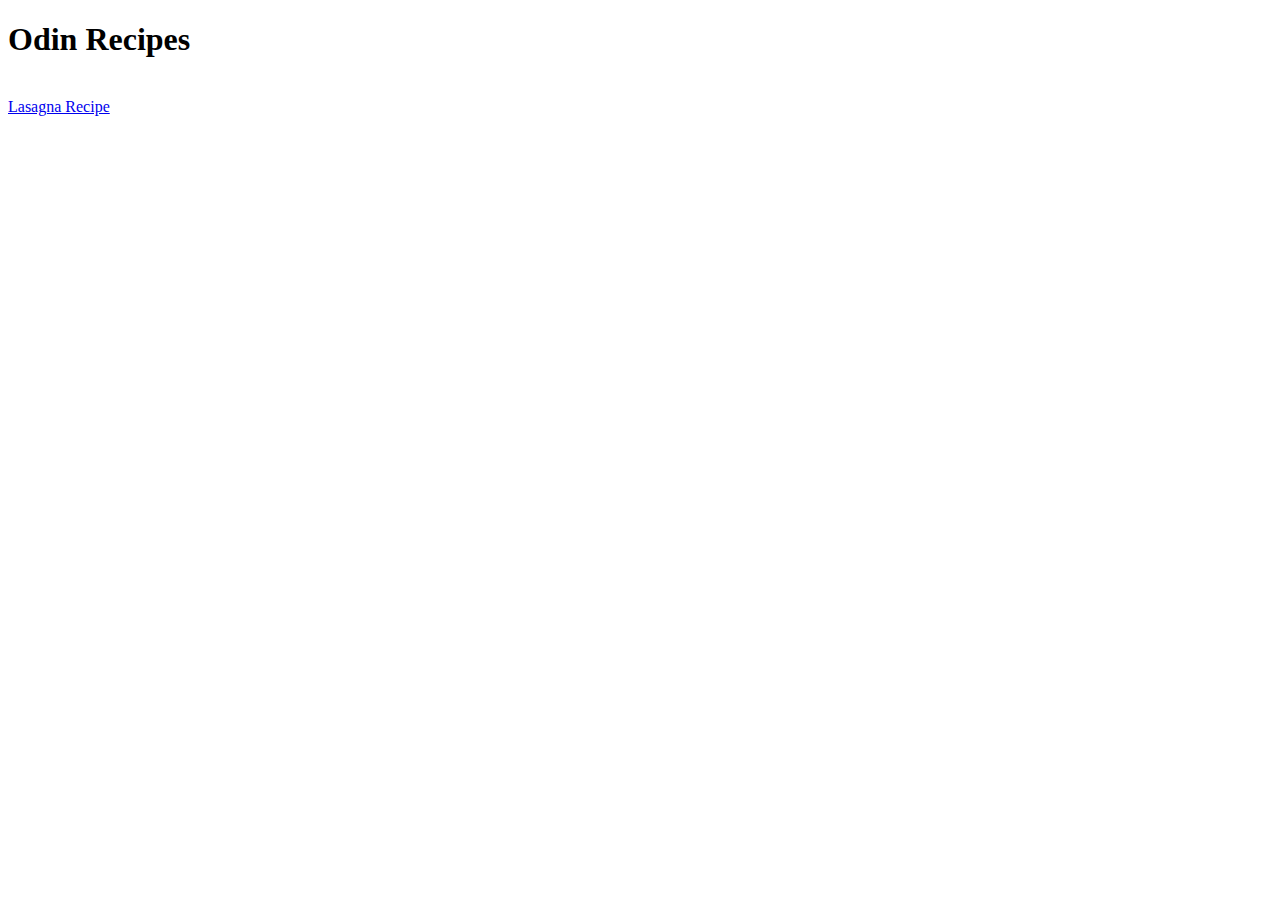
==== index.html @ 65f53fde "Created files" ====
<!DOCTYPE html>
<html lang="en">
<head>
    <meta charset="UTF-8">
    <meta name="viewport" content="width=device-width, initial-scale=1.0">
    <title>Odin Recipes</title>
</head>
<body>
    <h1>Odin Recipes</h1>
<br>
<a href="./recipes/lasagna.html">Lasagna Recipe</a>

</body>
</html>
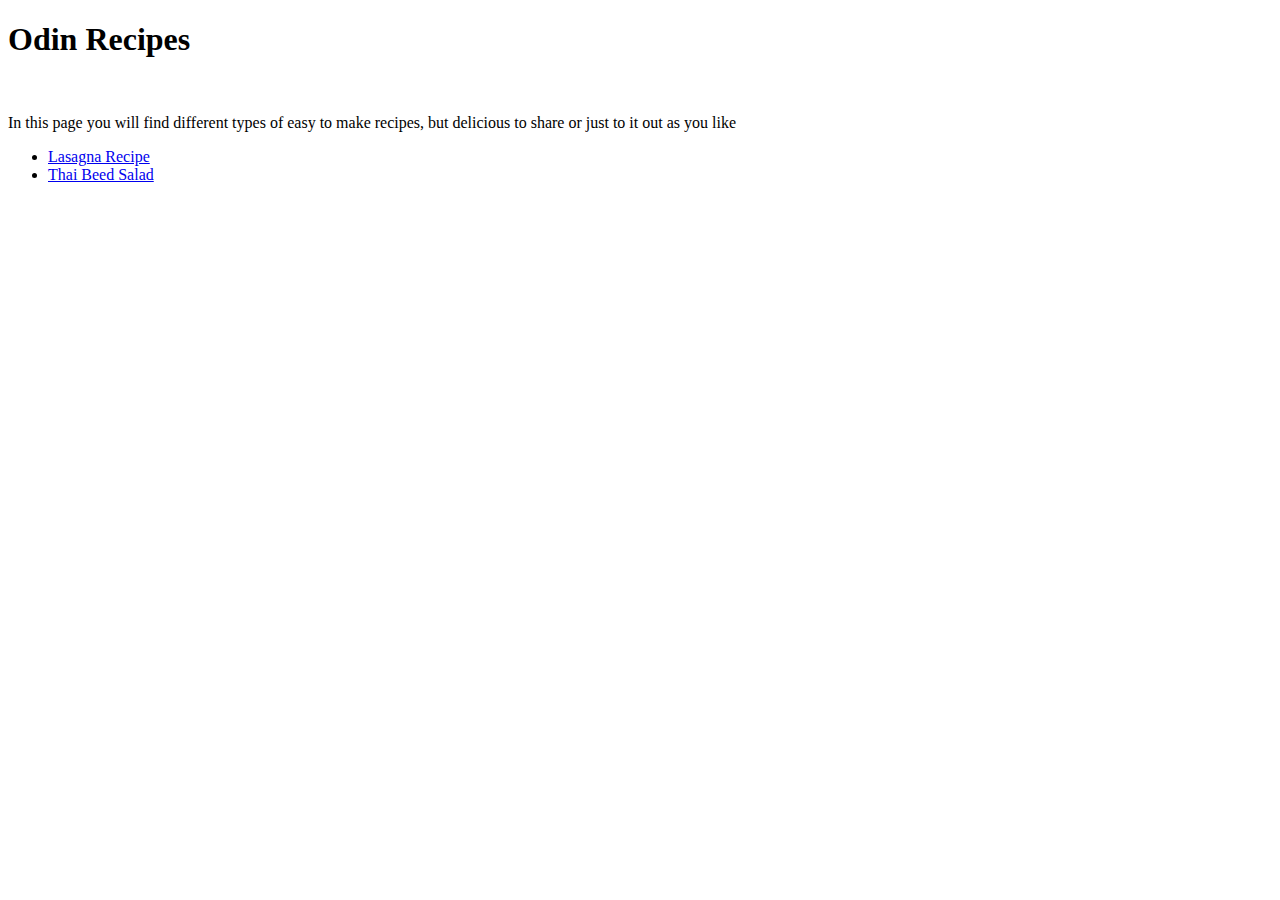
==== commit 8f972af8: "Updated pages" ====
--- a/index.html
+++ b/index.html
@@ -8,7 +8,12 @@
 <body>
     <h1>Odin Recipes</h1>
 <br>
-<a href="./recipes/lasagna.html">Lasagna Recipe</a>
+<p>In this page you will find different types of easy to make recipes, but delicious to share or just to it out as you like</p>
+<ul>
+    <li><a href="./recipes/lasagna.html">Lasagna Recipe</a></li>
+    <li><a href="./recipes/thaibeefsalad.html">Thai Beed Salad</a></li>
+</ul>
+
 
 </body>
 </html>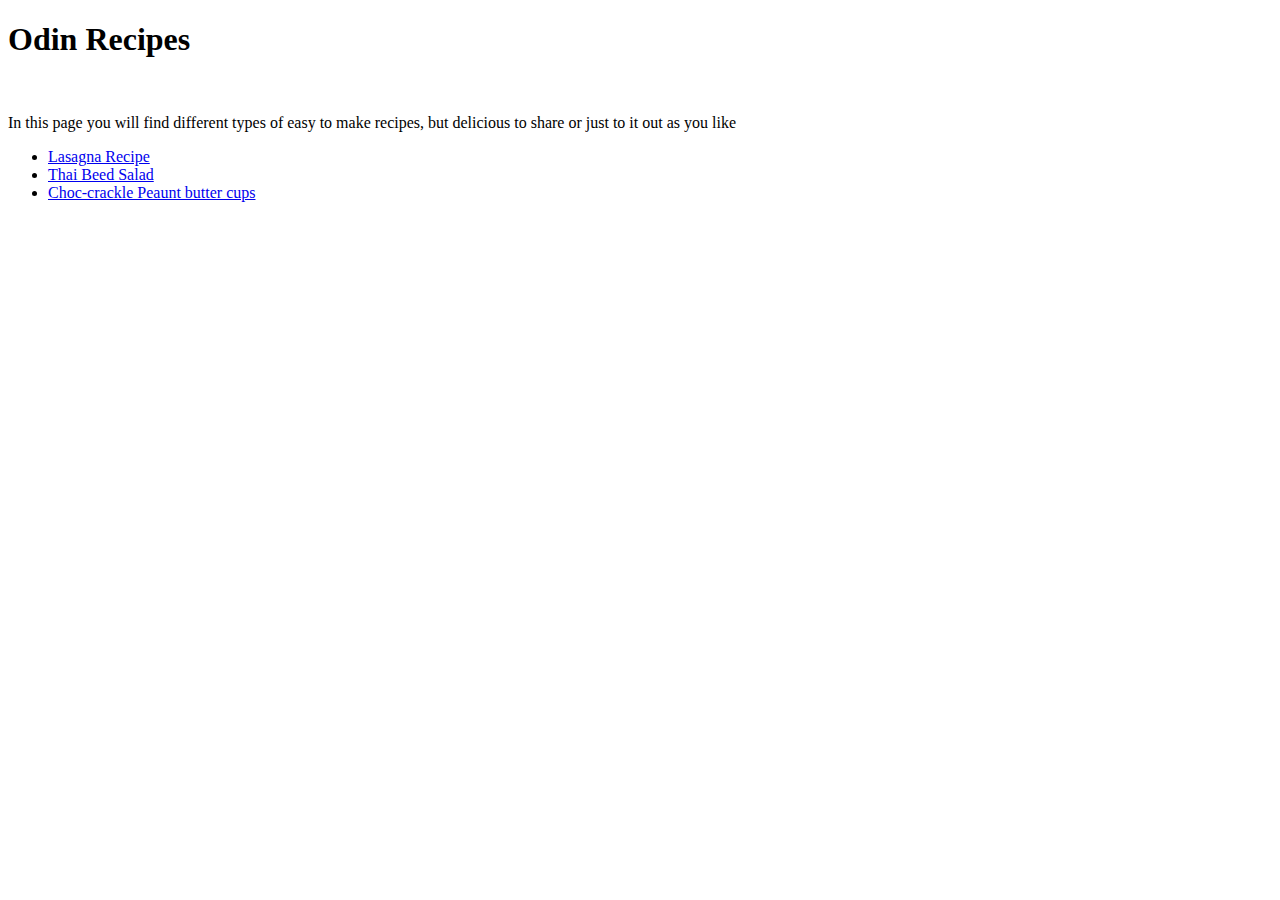
==== commit 9441c4a9: "Completed chockcrackle.html page" ====
--- a/index.html
+++ b/index.html
@@ -12,6 +12,7 @@
 <ul>
     <li><a href="./recipes/lasagna.html">Lasagna Recipe</a></li>
     <li><a href="./recipes/thaibeefsalad.html">Thai Beed Salad</a></li>
+    <li><a href="./recipes/chockcrackle.html">Choc-crackle Peaunt butter cups</a></li>
 </ul>
 
 
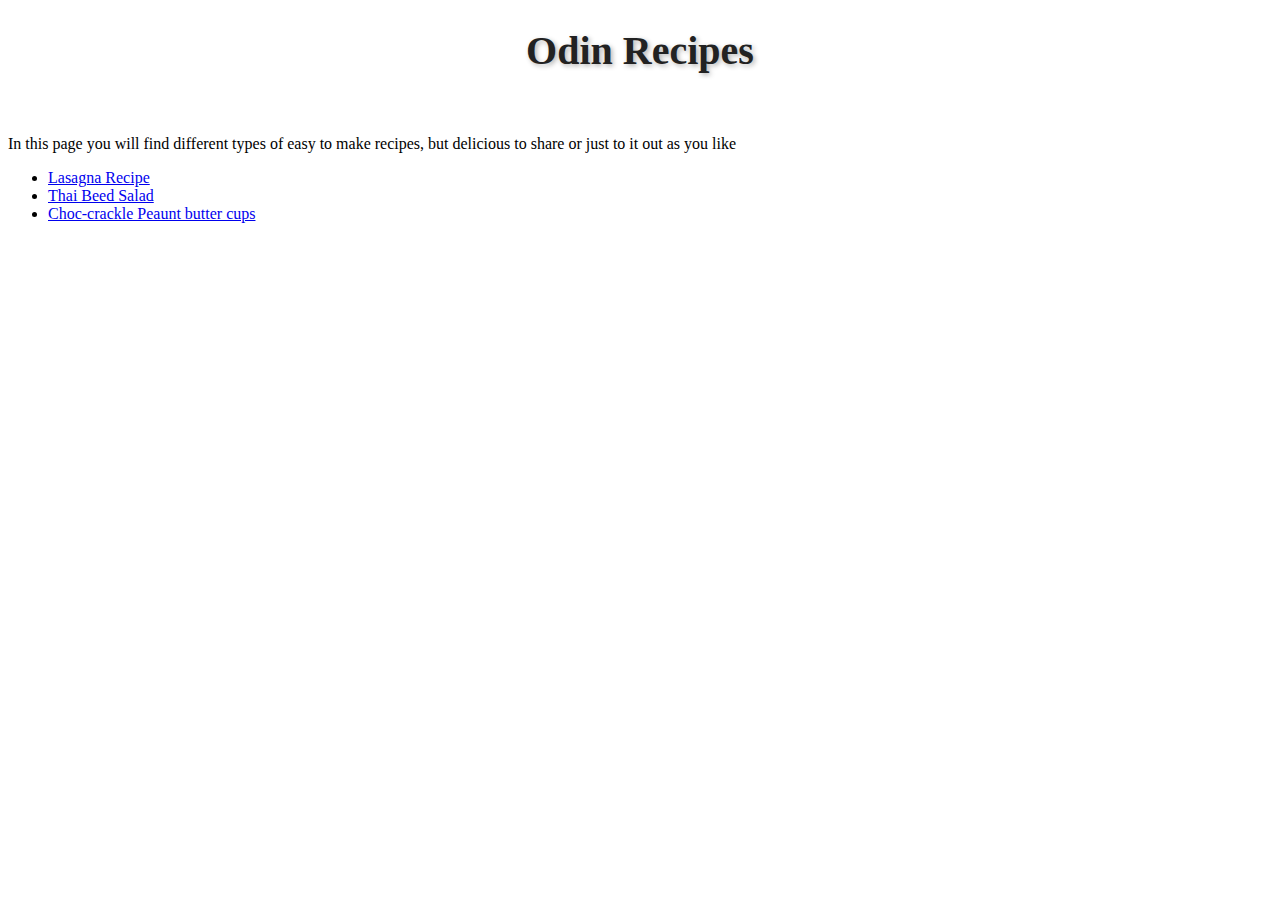
==== commit c8c2894e: "Updating css to the project" ====
--- a/index.html
+++ b/index.html
@@ -4,6 +4,7 @@
     <meta charset="UTF-8">
     <meta name="viewport" content="width=device-width, initial-scale=1.0">
     <title>Odin Recipes</title>
+    <link rel="stylesheet" href="./css/style.css">
 </head>
 <body>
     <h1>Odin Recipes</h1>
--- a/css/style.css
+++ b/css/style.css
@@ -0,0 +1,7 @@
+h1 {
+    color: #222;
+    font-size: 40px;
+    font-weight: bold;
+    text-align: center;
+    text-shadow: 2px 2px 5px rgba(0, 0, 0, 0.3); /* Shadow effect */
+}
